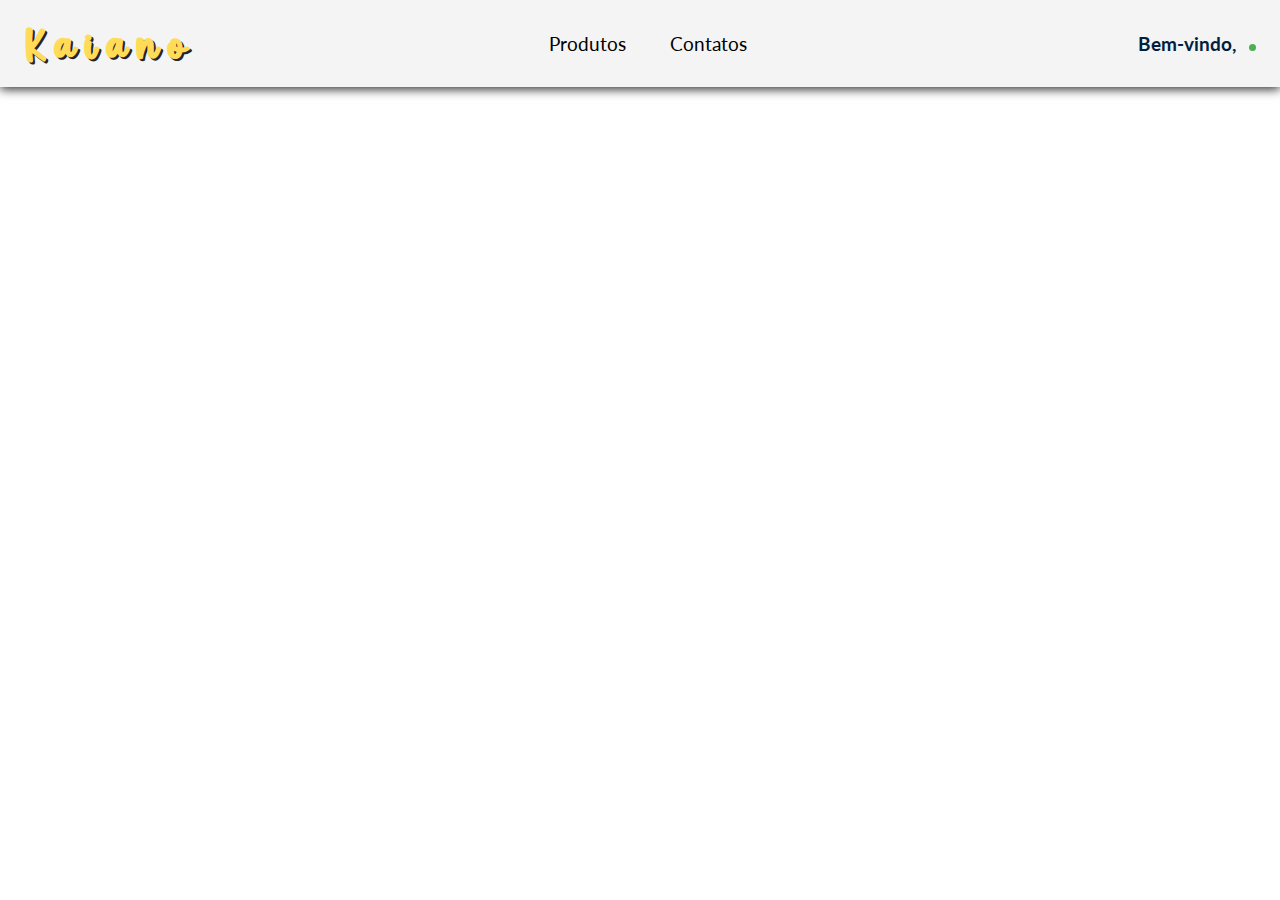
==== pages/home.html @ 5a6d3cbc "Initial commit" ====
<!DOCTYPE html>
<html lang="en">
<head>
   <meta charset="UTF-8">
   <meta name="viewport" content="width=device-width, initial-scale=1.0">
   <title>Kaiano | Home</title>
   <link rel="stylesheet" href="../css/global.css">
   <link rel="stylesheet" href="../css/home.css">

   <link rel="preconnect" href="https://fonts.googleapis.com">
   <link rel="preconnect" href="https://fonts.gstatic.com" crossorigin>
   <link href="https://fonts.googleapis.com/css2?family=Lato&display=swap" rel="stylesheet">

   <link rel="stylesheet" href="https://cdnjs.cloudflare.com/ajax/libs/font-awesome/6.5.1/css/all.min.css" integrity="sha512-DTOQO9RWCH3ppGqcWaEA1BIZOC6xxalwEsw9c2QQeAIftl+Vegovlnee1c9QX4TctnWMn13TZye+giMm8e2LwA==" crossorigin="anonymous" referrerpolicy="no-referrer" />

</head>
<body>
   <main>
      <header>
         <div class="title">
            <h1>Kaiano</h1>
         </div>
         <nav>
            <a href="#">Produtos</a>
            <a href="#">Contatos</a>
            <a href="#"><i class="fa-solid fa-cart-shopping"></i></a>
            <button type="button" id="register-button">CADASTRAR PRODUTO</button>
         </nav>

         <h3>Bem-vindo, <span id="person"> </span><span id="circle"></span></h3>
      </header>

      <div id="container-products"></div>
   </main>

   <div class="modal display">
      <div class="window-content">
         <h2>Bem Vindo Operador</h2>
         <p>Crie abaixo o seu produto</p>
         <div class="input-group">
            <label for="name-product">Nome do Produto:</label>
            <input type="text" id="name-product">
         </div>
         <div class="input-group">
            <label for="urlImage">URL da imagem:</label>
            <input type="text" id="urlImage">
         </div>

         <div class="input-group">
            <label for="price-product">Preço do produto:</label>
            <input type="text" id="price-product">
         </div>

         <div class="input-group">
            <label for="peso-product">Peso do produto:</label>
            <input type="text" id="peso-product">
         </div>
         
         <div class="dad-btn">
            <i class="fa-solid fa-x back"></i>
            <button type="button" id="creat-button">CRIAR</button>
         </div>
      </div>
   </div>

   <script src="../js/home.js"></script>

</body>
</html>
---- css/global.css ----
* {
   padding: 0;
   margin: 0;
   box-sizing: border-box;
   font-family: "Lato", sans-serif;
}

a {
   color: #000;
   text-decoration: none;
}

button {
   border: none;
   outline: none;
   cursor: pointer;
}

label {
   cursor: pointer;
}
---- css/home.css ----
:root {
   --primary-color: #0074D9;
   --secundary-color: #FFD700;
   --blue: #001F3F;
   --yellow: #FFDB58;
   --white: #f4f4f4;
   --black: #232527;
   --title-font: 'Peanut Butter', 'Arial', Helvetica; 
}

@font-face {
   font-family: 'Peanut Butter';
   src: url(../fonts/Peanut\ Butter.otf); format:('opentype');
   font-weight: normal;
}

body {
   position: relative;
}

main {
   height: 100vh;
}

header {
   background-color: var(--white);
   display: flex;
   align-items: center;
   justify-content: space-between;
   padding: 1rem 1.5rem;
   box-shadow: 0px 2px 10px 0px var(--black);
}

h1 {
   font-family: var(--title-font);
   font-size: 3rem;
   letter-spacing: 0.7rem;
   color: var(--yellow);
   text-shadow: 2px 2px 0px var(--black);
}

#circle {
   width: 7px;
   height: 7px;
   background-color: #4caf50;
   border-radius: 50%;
   display: inline-block;
   cursor: pointer;
   margin-left: 0.5rem;
}

nav a {
   font-size: 1.2rem;
   margin: 0 0.5rem;
   padding: 0.75rem;
   transition: ease-in-out 300ms;
   position: relative;
}

nav a:hover::after {
   width: 80%;
}

nav a::after {
   content: '';
   display: block;
   width: 0%;
   height: 3px;
   background-color: var(--blue);
   border-radius: 0.5rem;
   position: absolute;
   bottom: 5px;
   left: 10px;
   transition: ease-in-out 300ms;
}

nav a:hover {
   color: var(--primary-color);
}

h3 {
   color: var(--blue);
}

#person {
   color: var(--primary-color);
}

#register-button, #creat-button {
   background-color: var(--blue);
   color: var(--white);
   padding: 0.7rem;
   border-radius: 6px;
}

.dad-btn {
   width: 100%;
   display: flex;
   align-items: center;
   justify-content: space-between;
   margin-top: 1rem;
   padding: 0 1rem;
}

.modal {
   background-image: linear-gradient(90deg, rgba(0, 0, 0, 0.782), rgba(0, 0, 0, 0.627), rgba(0, 0, 0, 0.595));
   position: absolute;
   top: 0;
   width: 100%;
   height: 100%;
   display: flex;
   align-items: center;
   justify-content: center;
}

.window-content {
   background-color: var(--white);
   padding: 1rem;
   border-radius: 6px;
}

.window-content h2 {
   text-align: center;
   font-size: 2rem;
   margin-bottom: 0.5rem;
}

.window-content p {
   text-align: center;
   margin-bottom: 0.5rem;
}

.input-group {
   padding: 0.7rem 0;
}

label {
   margin-right: 0.5rem;
   transition: all 300ms;
}

label:hover {
   color: var(--primary-color);
}

input {
   outline: none;
   border-top: none;
   border-right: none;
   border-left: none;
   border-bottom: 1.5px solid var(--black);
   padding: 5px 2px;
   background-color: transparent;
}

input:focus {
   border-color: var(--primary-color);
}

input:focus::placeholder {
   color: var(--primary-color);
}

.dad-btn i {
   color: #f64348;
   font-size: 1.5rem;
   cursor: pointer;
}

.display {
   display: none;
}

#container-products {
   display: grid;
   grid-template-columns: 1fr 1fr 1fr 1fr;
   margin-top: 5rem;
   padding: 0 3rem;
}

.card {
   width: 350px;
   text-align: center;
   margin-top: 2rem;
   padding: 1.5rem 1rem;
   background-color: #dfdede;
   border-radius: 6px;
}

.card img {
   width: 100%;
   object-fit: cover;
   object-position: center center;
   border-radius: 3px;
}

.details {
   display: flex;
   align-items: center;
   justify-content: space-between;
   padding: 1rem;
   margin: 0 3rem;
   font-size: 1rem;
   font-weight: bold;
}

.quantidade-group {
   display: flex;
   align-items: center;
   justify-content: space-between;
   margin: 0 7rem;
}

.quantidade-group i{
   background-color: var(--primary-color);
   border-radius: 50%;
   cursor: pointer;
   color: var(--white);
   padding: 5px;
   font-size: 10px;
}

.quantidade-group .number {
   font-size: 1.2rem;
   font-weight: bold;
}

#cart-btn {
   background-color: var(--blue);
   color: var(--white);
   width: 30%;
   border-radius: 6px;
   padding: 1rem;
   margin-top: 0.9rem;
   transition: ease-in-out 300ms;
}

#cart-btn:hover {
   background-color: hsl(210, 100%, 22%);
}
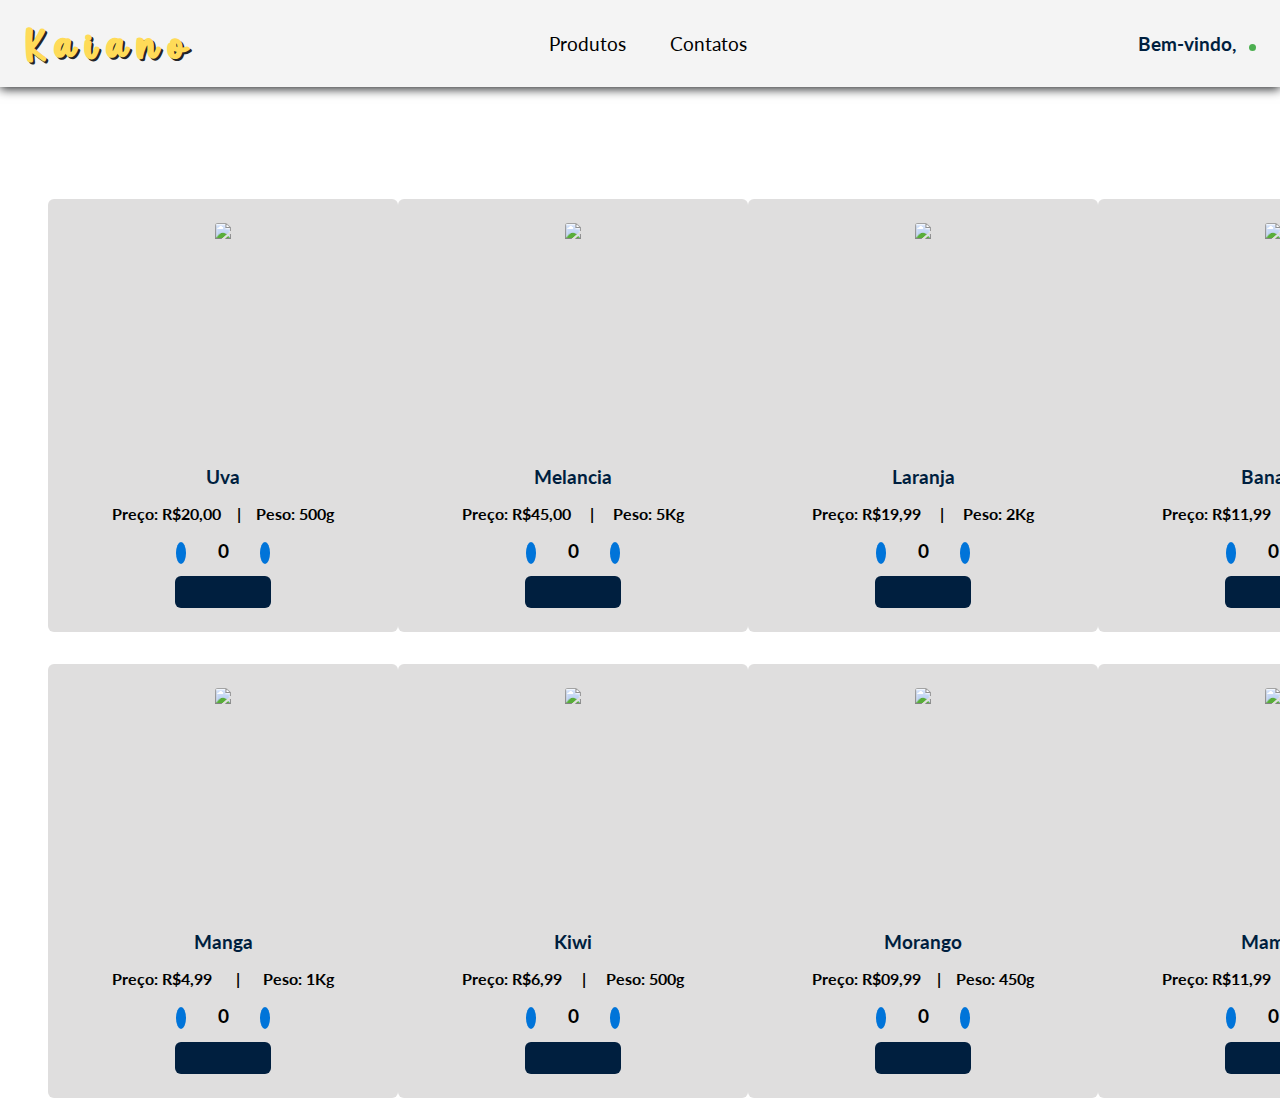
==== commit 149a3cd5: "Atualizando aos poucos" ====
--- a/pages/home.html
+++ b/pages/home.html
@@ -1,5 +1,5 @@
 <!DOCTYPE html>
-<html lang="en">
+<html lang="pt-br">
 <head>
    <meta charset="UTF-8">
    <meta name="viewport" content="width=device-width, initial-scale=1.0">
@@ -24,7 +24,6 @@
             <a href="#">Produtos</a>
             <a href="#">Contatos</a>
             <a href="#"><i class="fa-solid fa-cart-shopping"></i></a>
-            <button type="button" id="register-button">CADASTRAR PRODUTO</button>
          </nav>
 
          <h3>Bem-vindo, <span id="person"> </span><span id="circle"></span></h3>
@@ -33,36 +32,6 @@
       <div id="container-products"></div>
    </main>
 
-   <div class="modal display">
-      <div class="window-content">
-         <h2>Bem Vindo Operador</h2>
-         <p>Crie abaixo o seu produto</p>
-         <div class="input-group">
-            <label for="name-product">Nome do Produto:</label>
-            <input type="text" id="name-product">
-         </div>
-         <div class="input-group">
-            <label for="urlImage">URL da imagem:</label>
-            <input type="text" id="urlImage">
-         </div>
-
-         <div class="input-group">
-            <label for="price-product">Preço do produto:</label>
-            <input type="text" id="price-product">
-         </div>
-
-         <div class="input-group">
-            <label for="peso-product">Peso do produto:</label>
-            <input type="text" id="peso-product">
-         </div>
-         
-         <div class="dad-btn">
-            <i class="fa-solid fa-x back"></i>
-            <button type="button" id="creat-button">CRIAR</button>
-         </div>
-      </div>
-   </div>
-
    <script src="../js/home.js"></script>
 
 </body>
--- a/css/home.css
+++ b/css/home.css
@@ -86,90 +86,6 @@
    color: var(--primary-color);
 }
 
-#register-button, #creat-button {
-   background-color: var(--blue);
-   color: var(--white);
-   padding: 0.7rem;
-   border-radius: 6px;
-}
-
-.dad-btn {
-   width: 100%;
-   display: flex;
-   align-items: center;
-   justify-content: space-between;
-   margin-top: 1rem;
-   padding: 0 1rem;
-}
-
-.modal {
-   background-image: linear-gradient(90deg, rgba(0, 0, 0, 0.782), rgba(0, 0, 0, 0.627), rgba(0, 0, 0, 0.595));
-   position: absolute;
-   top: 0;
-   width: 100%;
-   height: 100%;
-   display: flex;
-   align-items: center;
-   justify-content: center;
-}
-
-.window-content {
-   background-color: var(--white);
-   padding: 1rem;
-   border-radius: 6px;
-}
-
-.window-content h2 {
-   text-align: center;
-   font-size: 2rem;
-   margin-bottom: 0.5rem;
-}
-
-.window-content p {
-   text-align: center;
-   margin-bottom: 0.5rem;
-}
-
-.input-group {
-   padding: 0.7rem 0;
-}
-
-label {
-   margin-right: 0.5rem;
-   transition: all 300ms;
-}
-
-label:hover {
-   color: var(--primary-color);
-}
-
-input {
-   outline: none;
-   border-top: none;
-   border-right: none;
-   border-left: none;
-   border-bottom: 1.5px solid var(--black);
-   padding: 5px 2px;
-   background-color: transparent;
-}
-
-input:focus {
-   border-color: var(--primary-color);
-}
-
-input:focus::placeholder {
-   color: var(--primary-color);
-}
-
-.dad-btn i {
-   color: #f64348;
-   font-size: 1.5rem;
-   cursor: pointer;
-}
-
-.display {
-   display: none;
-}
 
 #container-products {
    display: grid;
@@ -180,6 +96,7 @@
 
 .card {
    width: 350px;
+   max-height: 450px;
    text-align: center;
    margin-top: 2rem;
    padding: 1.5rem 1rem;
@@ -189,6 +106,8 @@
 
 .card img {
    width: 100%;
+   min-height: 240px;
+   max-height: 240px;
    object-fit: cover;
    object-position: center center;
    border-radius: 3px;
@@ -198,8 +117,7 @@
    display: flex;
    align-items: center;
    justify-content: space-between;
-   padding: 1rem;
-   margin: 0 3rem;
+   margin: 1rem 3rem;
    font-size: 1rem;
    font-weight: bold;
 }
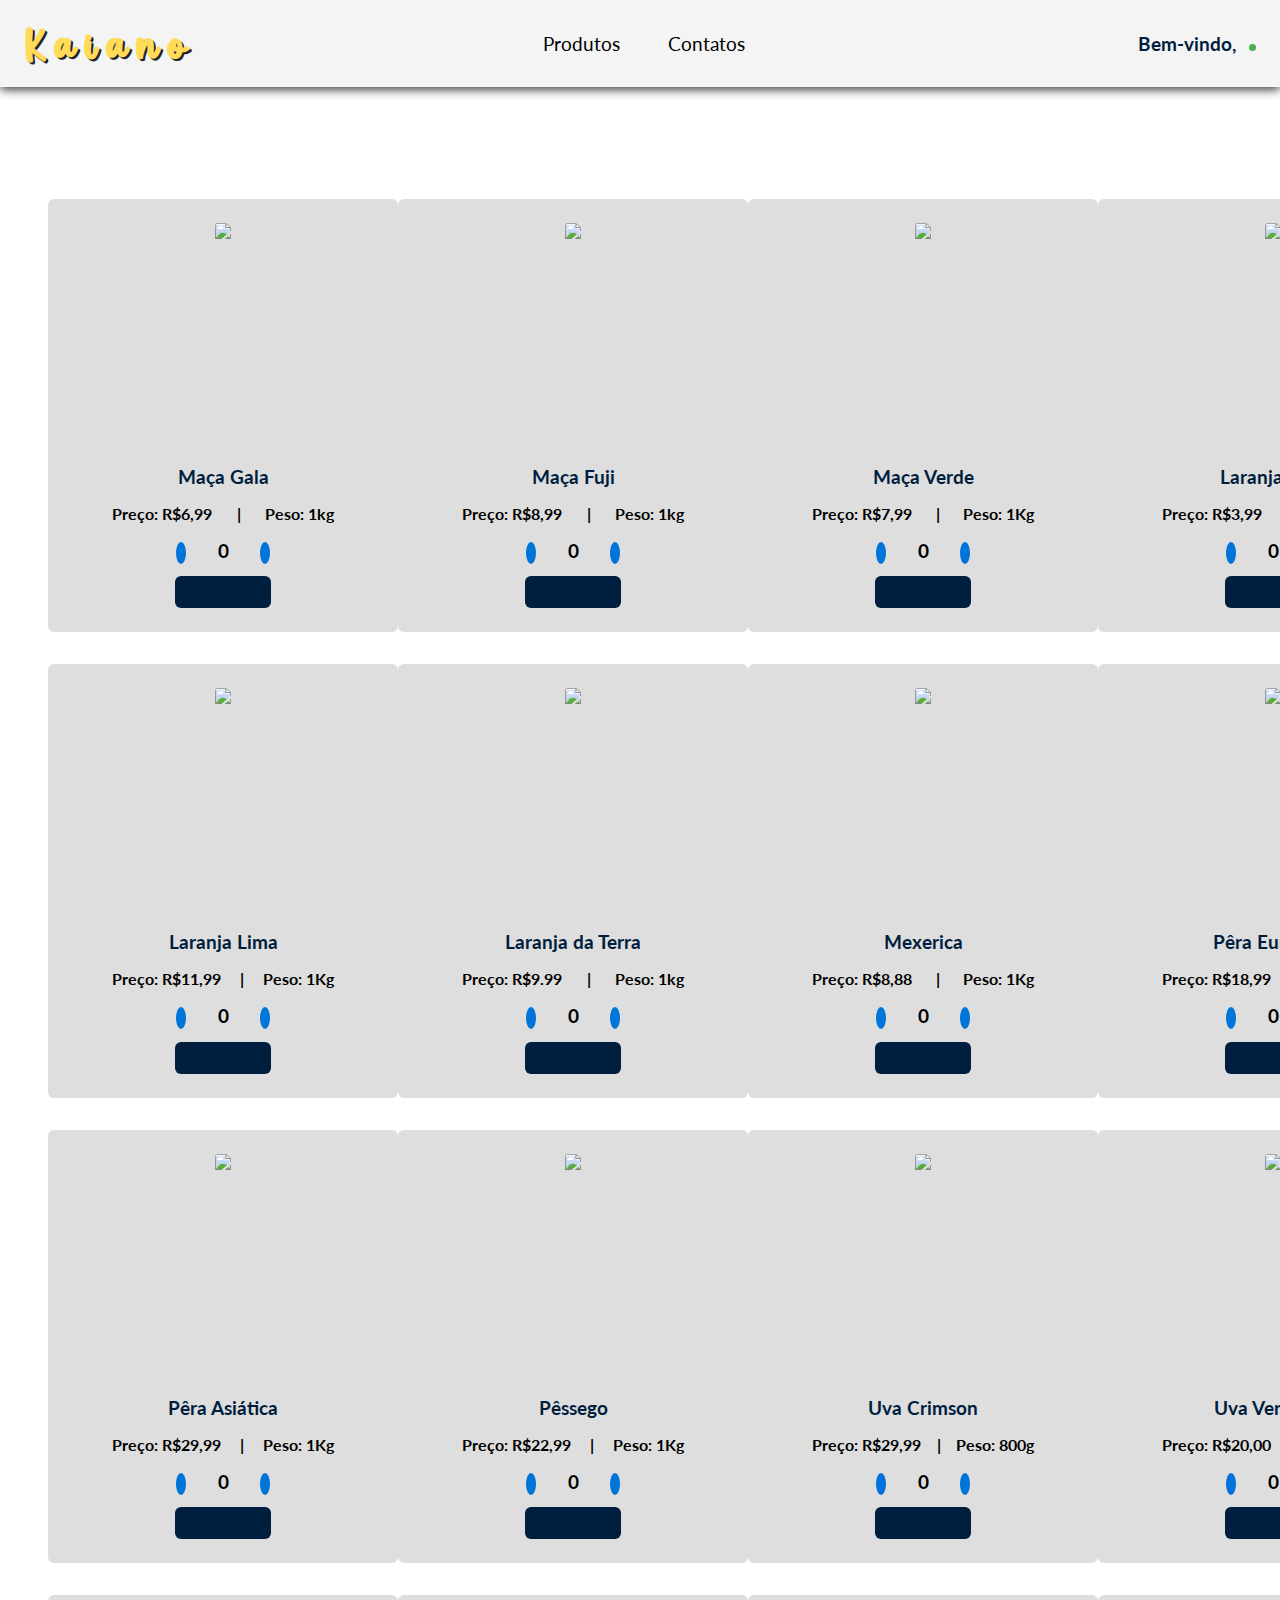
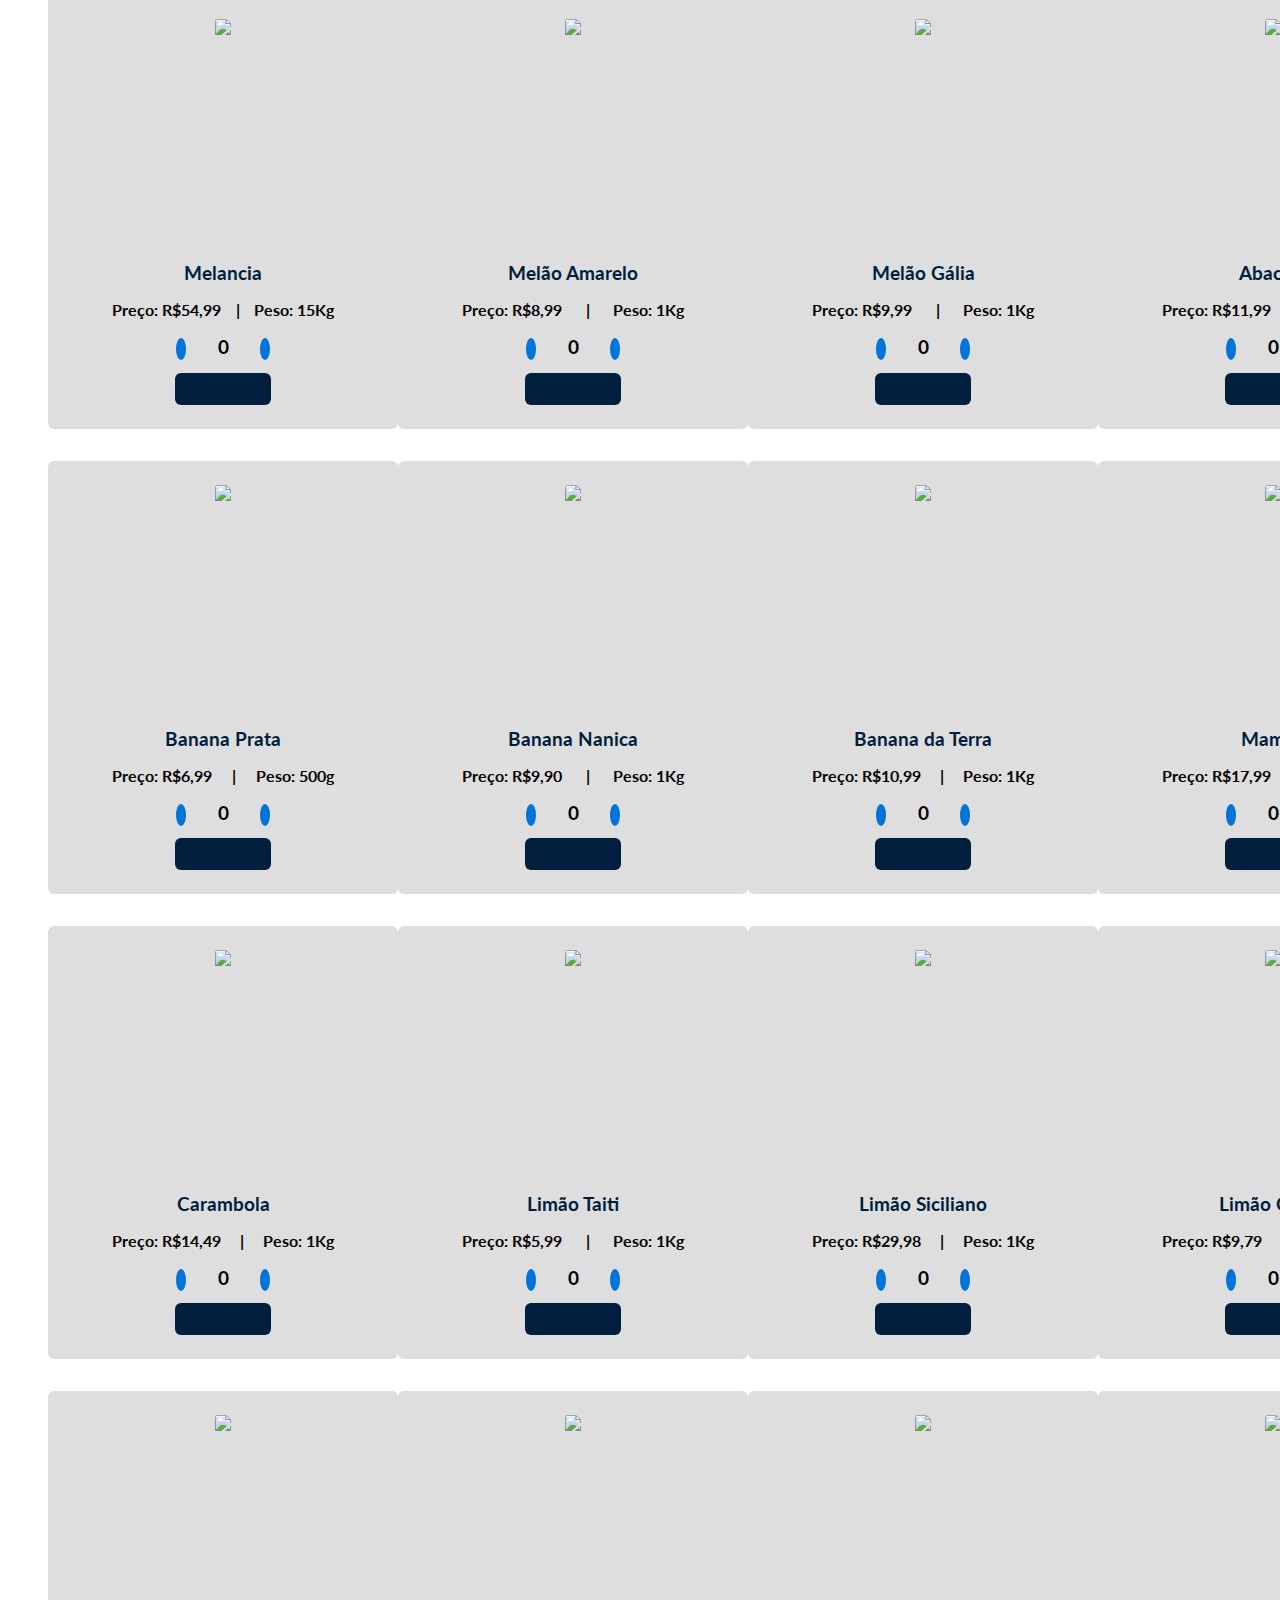
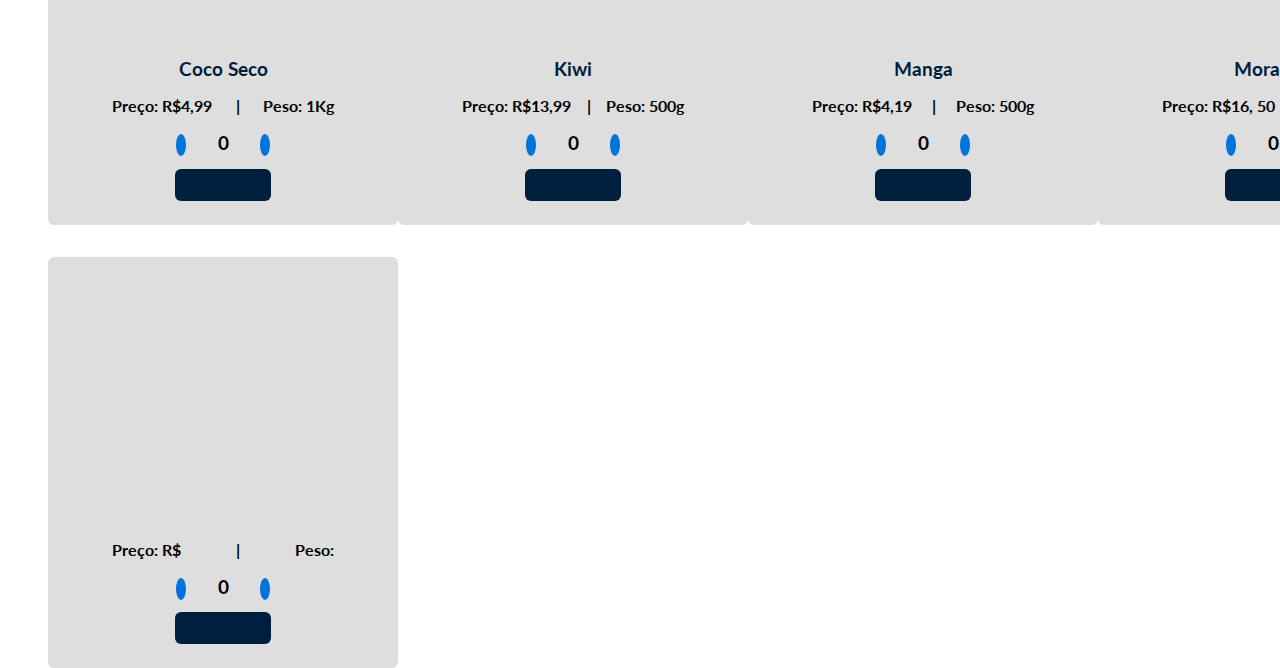
==== commit 2847cb88: "Fazendo o carrinho de compras" ====
--- a/pages/home.html
+++ b/pages/home.html
@@ -23,14 +23,31 @@
          <nav>
             <a href="#">Produtos</a>
             <a href="#">Contatos</a>
-            <a href="#"><i class="fa-solid fa-cart-shopping"></i></a>
-         </nav>
+            <a href="#"><i class="fa-solid fa-cart-shopping nav-cart"></i></a>
+         </nav> 
 
          <h3>Bem-vindo, <span id="person"> </span><span id="circle"></span></h3>
       </header>
 
       <div id="container-products"></div>
    </main>
+   <div class="carrinho">
+      <div class="first-childs">
+         <h2>Seu Carrinho</h2>
+         <i class="fa-solid fa-plus close-cart"></i>
+      </div>
+      <div class="total-comprar">
+         <div class="itens-details">
+            <p>Itens: <span id="itens">0</span></p>
+            <p>Total: R$ <span id="total-price">00,00</span></p>
+         </div>
+         <button type="button" id="buy-button">FAZER PEDIDO</button>
+      </div>
+
+      <div class="vazio-div">
+         <h2 class="vazio">Carrinho Vazio</h2>
+      </div>
+   </div>
 
    <script src="../js/home.js"></script>
 
--- a/css/home.css
+++ b/css/home.css
@@ -49,10 +49,20 @@
    margin-left: 0.5rem;
 }
 
+nav {
+   display: flex;
+   align-items: center;
+   justify-content: center;
+   gap: 1rem;
+}
+
+nav .nav-cart {
+   font-size: 1.5rem;
+}
+
 nav a {
    font-size: 1.2rem;
-   margin: 0 0.5rem;
-   padding: 0.75rem;
+   padding: 1rem;
    transition: ease-in-out 300ms;
    position: relative;
 }
@@ -157,3 +167,113 @@
    background-color: hsl(210, 100%, 22%);
 }
 
+.carrinho {
+   background-color: #dfdede;
+   position: fixed;
+   top: 0;
+   right: -400px;
+   transition: right 0.3s ease-in-out;
+   height: 100vh;
+   width: 25vw;
+   padding: 1rem;
+   overflow-y: scroll;
+   overflow-x: hidden;
+}
+
+.carrinho.opened {
+   right: 0; 
+ }
+
+.carrinho h2 {
+   margin-right: 5.3rem;
+   padding: 1rem;
+}
+
+.carrinho .cart-img {
+   width: 6rem;
+   height: 5rem;
+   object-fit: cover;
+   object-position: center center;
+   border-radius: 3px;
+}
+
+.first-container {
+   text-align: center;
+}
+
+.div-dad {
+   display: flex;
+   align-items: center;
+   justify-content: space-between;
+   margin: 1rem 0;
+}
+
+.total-comprar {
+   background-color: var(--white);
+   width: 100%;
+   padding: 0.5rem 1rem;
+   bottom: 0;
+   display: flex;
+   justify-content: space-between;
+   flex-direction: column;
+   border-radius: 4px;
+}
+
+.total-comprar button {
+   margin: 1rem 0;
+   background-color: var(--blue);
+   color: var(--white);
+   padding: 0.75em 1.5em;
+   border-radius: 6px;
+}
+
+.itens-details {
+   display: flex;
+   justify-content: space-between;
+}
+
+.total-comprar p {
+   font-size: 1.3rem;
+   font-weight: bold;
+}
+
+.first-childs {
+   display: flex;
+   align-items: center;
+   justify-content: space-between;
+   flex-direction: row-reverse;
+}
+
+.first-childs i {
+   font-weight: bold;
+   color: #f64348;
+   font-size: 2rem;
+   cursor: pointer;
+   transform: rotate(135deg);
+}
+
+.fa-solid.fa-trash {
+   color: #f64348;
+   cursor: pointer;
+   padding: 0.8rem;
+}
+
+.second-dad {
+   display: flex;
+   align-items: center;
+   justify-content: space-between;
+   flex-direction: column;
+   gap: 1rem;
+}
+
+.vazio-div {
+   display: flex;
+   align-items: center;
+   position: absolute;
+   top: 25rem;
+   left: 5.5rem;
+}
+
+h2.vazio {
+   text-align: center;
+}